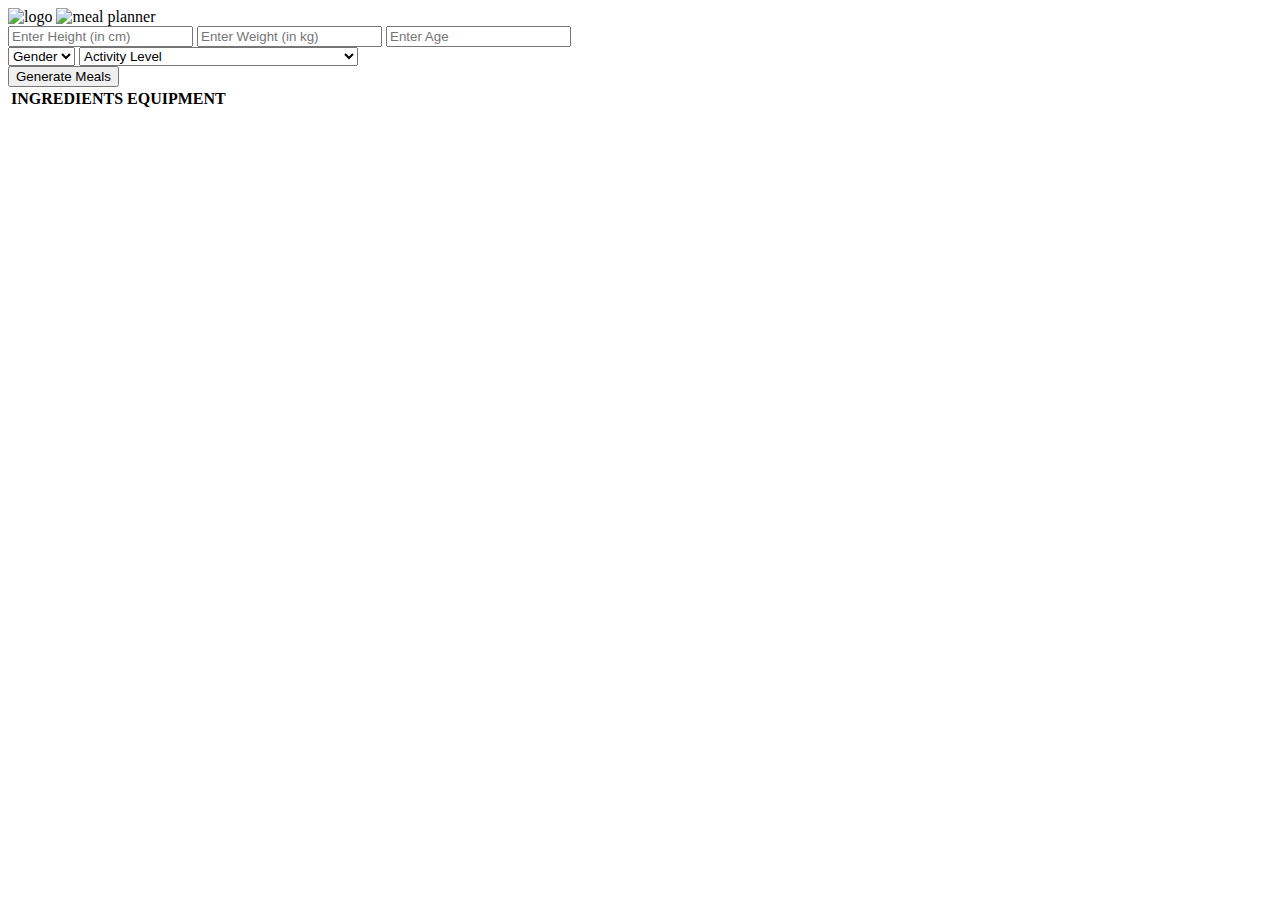
==== mealmaker.html @ 94a3d411 "Add files via upload" ====
<!DOCTYPE html>
<html lang="en">
<head>
    <meta charset="UTF-8">
    <meta name="viewport" content="width=device-width, initial-scale=1.0">
    <link rel="stylesheet" href="mealmaker.css">
    <title>Document</title>
</head>
<body>
    <link href="https://cdn.jsdelivr.net/npm/bootstrap@5.3.0-alpha1/dist/css/bootstrap.min.css" rel="stylesheet"
        integrity="sha384-GLhlTQ8iRABdZLl6O3oVMWSktQOp6b7In1Zl3/Jr59b6EGGoI1aFkw7cmDA6j6gD" crossorigin="anonymous">
    
    <body id="body">
        <section id="page">
            <nav id="logo">
                <img id="image-logo"
                    src="https://raw.githubusercontent.com/dipayanmaji/Meal-Planner-Project---Javascript-Project---j4r9b6hau0ej/master/spoons.png"
                    alt="logo">
                <img id="image-mealPlanner"
                    src="https://raw.githubusercontent.com/dipayanmaji/Meal-Planner-Project---Javascript-Project---j4r9b6hau0ej/master/mealPlanner.png"
                    alt="meal planner">
            </nav>
    
            <section id="user-work">
                <!-- User Input Section -->
                <form id="user-form">
                    <section id="inputType">
                        <input class="form-control" id="height" type="number" placeholder="Enter Height (in cm)" min="1"
                            required>
                        <input class="form-control" id="weight" type="number" placeholder="Enter Weight (in kg)" min="1"
                            required>
                        <input class="form-control" id="age" type="number" placeholder="Enter Age" min="1" required>
                    </section>
                    <section id="selectType">
                        <select class="form-control" name="gender" id="gender" required>
                            <option value="">Gender</option>
                            <option value="male">Male</option>
                            <option value="female">Female</option>
                        </select>
                        <select class="form-control" name="activity" id="activity-level" required>
                            <option value="">Activity Level</option>
                            <option value="1.375">Lightly active (exercise 1-3 days/week)</option>
                            <option value="1.55">Moderately active (exercise 3-5 days/week)</option>
                            <option value="1.725">Active (exercise 6-7 days/week)</option>
                        </select>
                    </section>
                    <section id="button-sec">
                        <button class="form-control" id="generate-meals-btn">Generate Meals</button>
                    </section>
                </form>
                <!-- Meals Section -->
                <section id="meals">
    
                </section>
                <!-- Recipe Section -->
                <section id="recipe" class="recipe display">
                    <table>
                        <thead>
                            <tr>
                                <th>INGREDIENTS</th>
                                <th>EQUIPMENT</th>
                            </tr>
                        </thead>
                        <tbody id="recipeList">
    
                        </tbody>
                    </table>
                </section>
            </section>
        </section>
    </body>
    <script src="./mealmaker.js"></script>
</body>
</html>
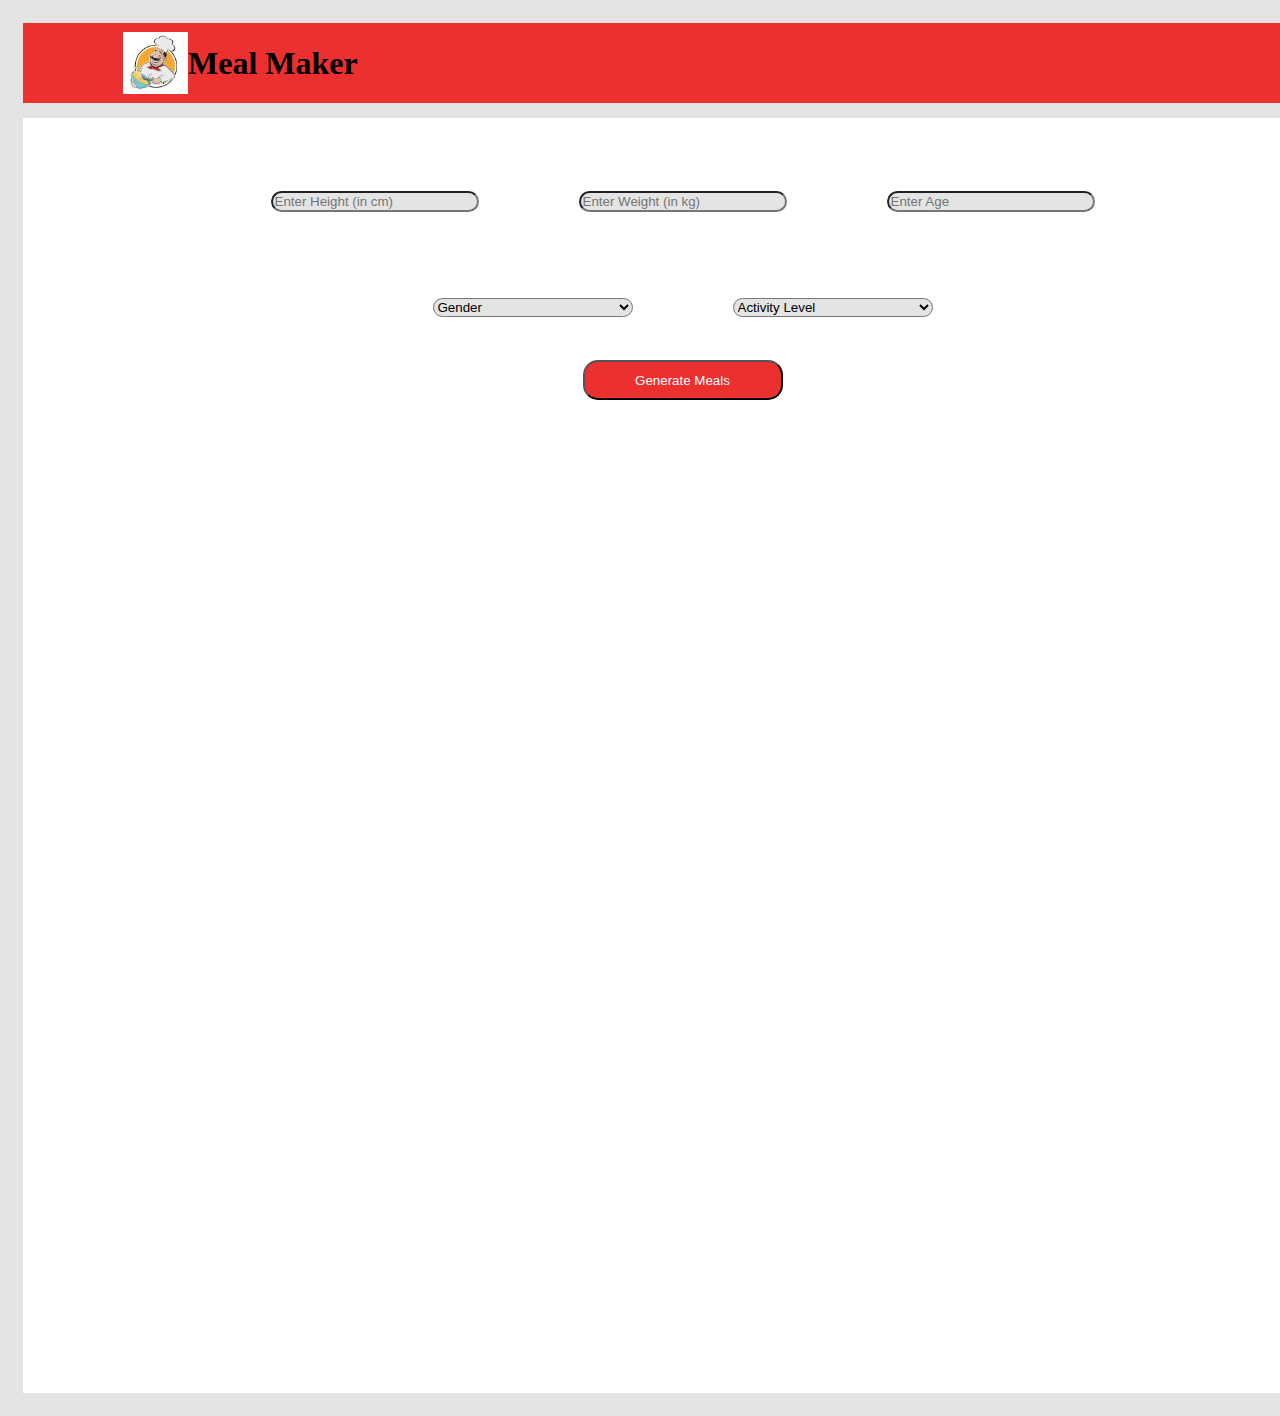
==== commit e7cb8ca4: "Update mealmaker.html" ====
--- a/mealmaker.html
+++ b/mealmaker.html
@@ -14,11 +14,9 @@
         <section id="page">
             <nav id="logo">
                 <img id="image-logo"
-                    src="https://raw.githubusercontent.com/dipayanmaji/Meal-Planner-Project---Javascript-Project---j4r9b6hau0ej/master/spoons.png"
+                    src="[data-uri]"
                     alt="logo">
-                <img id="image-mealPlanner"
-                    src="https://raw.githubusercontent.com/dipayanmaji/Meal-Planner-Project---Javascript-Project---j4r9b6hau0ej/master/mealPlanner.png"
-                    alt="meal planner">
+                <h1>Meal Maker</h1>
             </nav>
     
             <section id="user-work">
@@ -71,4 +69,4 @@
     </body>
     <script src="./mealmaker.js"></script>
 </body>
-</html>+</html>
--- a/mealmaker.css
+++ b/mealmaker.css
@@ -0,0 +1,365 @@
+#body {
+    background-color: rgb(228, 228, 228);
+}
+
+/* User Work */
+#page {
+    box-sizing: border-box;
+    width: 1349px;
+    height: 1400px;
+    background-color: rgb(228, 228, 228);
+    padding: 15px;
+    margin: auto;
+}
+
+#logo {
+    box-sizing: border-box;
+    height: 80px;
+    width: 100%;
+    background-color: rgb(236, 47, 47);
+    display: flex;
+    flex-direction: row;
+    align-items: center;
+    padding: 0px 0px 0px 100px;
+}
+
+#image-logo {
+    width: 65px;
+}
+
+#image-mealPlanner {
+    width: 400px;
+}
+
+#user-work {
+    box-sizing: border-box;
+    width: 100%;
+    margin: 15px 0px 0px 0px;
+    padding: 30px 100px 30px 100px;
+    height: 1275px;
+    background-color: white;
+    display: grid;
+    grid-template-rows: 1fr 1.5fr 1fr;
+    grid-gap: 50px;
+}
+
+#user-form {
+    display: grid;
+    grid-template-rows: repeat(3, 1fr);
+    justify-items: center;
+}
+
+#inputType {
+    display: grid;
+    grid-template-columns: repeat(3, 1fr);
+    grid-gap: 100px;
+    align-items: center;
+}
+
+#selectType {
+    display: grid;
+    grid-template-columns: repeat(2, 1fr);
+    grid-gap: 100px;
+    align-items: center;
+}
+
+input::-webkit-outer-spin-button,
+input::-webkit-inner-spin-button {
+    -webkit-appearance: none;
+    margin: 0;
+}
+
+#height {
+    background-color: rgb(228, 228, 228);
+    border-radius: 15px;
+    width: 200px;
+}
+
+#heightRed {
+    background-color: rgb(228, 228, 228);
+    border-radius: 15px;
+    width: 200px;
+    box-shadow: 0px 0px 5px 1px red;
+}
+
+#heightRed::placeholder {
+    color: red;
+}
+
+#weight {
+    background-color: rgb(228, 228, 228);
+    border-radius: 15px;
+    width: 200px;
+}
+
+#weightRed {
+    background-color: rgb(228, 228, 228);
+    border-radius: 15px;
+    width: 200px;
+    box-shadow: 0px 0px 5px 1px red;
+}
+
+#weightRed::placeholder {
+    color: red;
+}
+
+#age {
+    background-color: rgb(228, 228, 228);
+    border-radius: 15px;
+    width: 200px;
+}
+
+#ageRed {
+    background-color: rgb(228, 228, 228);
+    border-radius: 15px;
+    width: 200px;
+    box-shadow: 0px 0px 5px 1px red;
+}
+
+#ageRed::placeholder {
+    color: red;
+}
+
+#gender {
+    background-color: rgb(228, 228, 228);
+    border-radius: 15px;
+    width: 200px;
+}
+
+#genderRed {
+    background-color: rgb(228, 228, 228);
+    border-radius: 15px;
+    width: 200px;
+    color: red;
+    box-shadow: 0px 0px 5px 1px red;
+}
+
+#activity-level {
+    background-color: rgb(228, 228, 228);
+    border-radius: 15px;
+    width: 200px;
+    text-overflow: ellipsis;
+}
+
+#activity-levelRed {
+    background-color: rgb(228, 228, 228);
+    border-radius: 15px;
+    width: 200px;
+    text-overflow: ellipsis;
+    color: red;
+    box-shadow: 0px 0px 5px 1px red;
+}
+
+#generate-meals-btn {
+    border-radius: 15px;
+    width: 200px;
+    height: 40px;
+    color: white;
+    background-color: rgb(236, 47, 47);
+    font-weight: 500;
+}
+
+#generate-meals-btn:active {
+    background-color: rgb(180, 36, 36);
+    font-size: 15px;
+}
+
+/* Meals */
+#meals {
+    box-sizing: border-box;
+    display: grid;
+    grid-template-columns: repeat(3, 1fr);
+    grid-gap: 50px;
+    text-align: justify;
+    /* background-color: rgb(49, 228, 228); */
+}
+
+.meal {
+    display: flex;
+    flex-direction: column;
+    align-items: center;
+    box-sizing: border-box;
+    text-align: center;
+}
+
+.mealType {
+    color: rgb(236, 47, 47);
+    font-size: large;
+    font-weight: 500;
+}
+
+.mealDescription {
+    display: flex;
+    flex-direction: column;
+    align-items: center;
+    justify-content: space-between;
+    box-sizing: border-box;
+    width: 345px;
+    height: 434px;
+    padding-bottom: 20px;
+    background-color: rgb(236, 47, 47);
+    border-radius: 20px;
+    border: 3px solid rgb(236, 47, 47);
+}
+
+.mealImage {
+    width: 100%;
+    border-radius: 20px 20px 0px 0px;
+}
+
+.mealTitle {
+    color: rgb(255, 255, 255);
+    font-size: medium;
+    font-weight: 500;
+}
+
+.mealCalories {
+    color: rgb(255, 255, 255);
+    font-size: 15px;
+}
+
+.mealButton {
+    height: 30px;
+    width: 150px;
+    border: 1px solid white;
+    background-color: transparent;
+    border-radius: 10px;
+    color: rgb(255, 255, 255);
+    font-size: medium;
+    font-weight: 500;
+}
+
+.mealButton:active {
+    background-color: rgb(180, 36, 36);
+    font-size: 15px;
+}
+
+/* Recipe */
+.recipe {
+    display: flex;
+    justify-content: center;
+    background-color: rgb(228, 228, 228);
+    border-radius: 10px;
+    padding: 20px;
+    overflow: auto;
+    box-shadow: 2px 2px 5px black;
+    height: 318px;
+}
+
+.display {
+    display: none;
+}
+
+#recipe::-webkit-scrollbar {
+    display: none;
+}
+
+table {
+    width: 80%;
+    /* border: 2px solid; */
+    line-height: 40px;
+    letter-spacing: 1px;
+}
+
+thead {
+    font-size: larger;
+    color: rgb(236, 47, 47);
+}
+
+tbody {
+    font-size: large;
+    font-weight: 500;
+}
+
+td,
+th {
+    width: 80%;
+}
+
+.ingredients {
+    text-transform: capitalize;
+}
+
+.equipment {
+    text-transform: lowercase;
+}
+
+/* media screen */
+@media (max-width:800px) {
+    #page {
+        width: auto;
+        height: auto;
+    }
+
+    #user-work {
+        height: auto;
+        display: flex;
+        flex-direction: column;
+        align-items: center;
+    }
+
+    #user-form,
+    #user-form section {
+        display: flex;
+        flex-direction: column;
+        align-items: center;
+        grid-gap: 5px;
+    }
+
+    #meals {
+        display: flex;
+        flex-direction: column;
+    }
+}
+
+@media(max-width: 620px) {
+    #logo {
+        justify-content: center;
+        padding: 0px;
+    }
+
+    #image-logo {
+        display: none;
+    }
+
+    table {
+        width: 100%;
+        letter-spacing: 0px;
+    }
+}
+
+@media(max-width: 520px) {
+    #recipe {
+        width: 345px;
+    }
+
+    table {
+        line-height: 30px;
+    }
+
+    thead {
+        font-size: medium;
+        color: rgb(236, 47, 47);
+    }
+
+    tbody {
+        font-size: medium;
+    }
+}
+
+@media(max-width: 420px) {
+    #image-mealPlanner {
+        display: none;
+    }
+
+    #image-logo {
+        display: block;
+    }
+}
+
+@media(max-width: 395px) {
+    #page {
+        height: 395px;
+        width: 395px;
+    }
+}